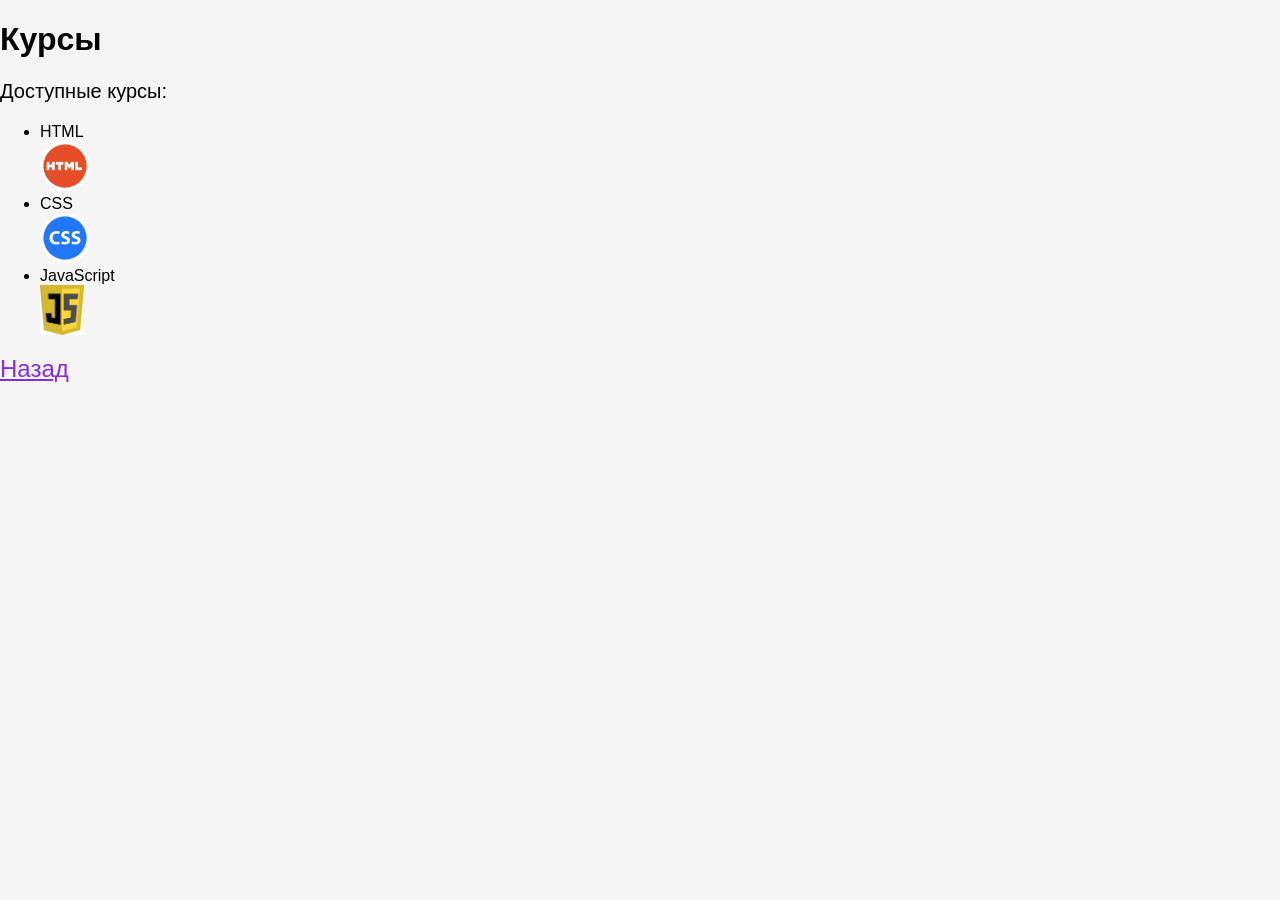
==== about.html @ 2e47bf91 "Add files via upload" ====
<!doctype html>
<html lang="ru">

<head>
    <meta charset="UTF-8">
    <meta name="viewport" content="width=device-width, initial-scale=1.0">
    <link rel="stylesheet" href="./style.css">
    <title>Курсы</title>
</head>

<body>
    <h1>Курсы</h1>
    <p>Доступные курсы:</p>
    <ul>
        <li>HTML</li>
        <img src="img/html.png" alt="HTML" >
        <li>CSS</li>
        <img src="img/css.png" alt="HTML">
        <li>JavaScript</li>
        <img src="img/js.jpg" alt="HTML">
    </ul>
    <a href="./index.html">Назад</a>
</body></html>
---- style.css ----
body {
    margin: 0;
    font-family: Arial, sans-serif;
    background: whitesmoke;
}
 
title { 
    color: #0f172a; 
}

p {
    font-size: 20px;
}

a {
    font-size: 24px;
    color: blueviolet;
}

img {
    height: 50px;
}
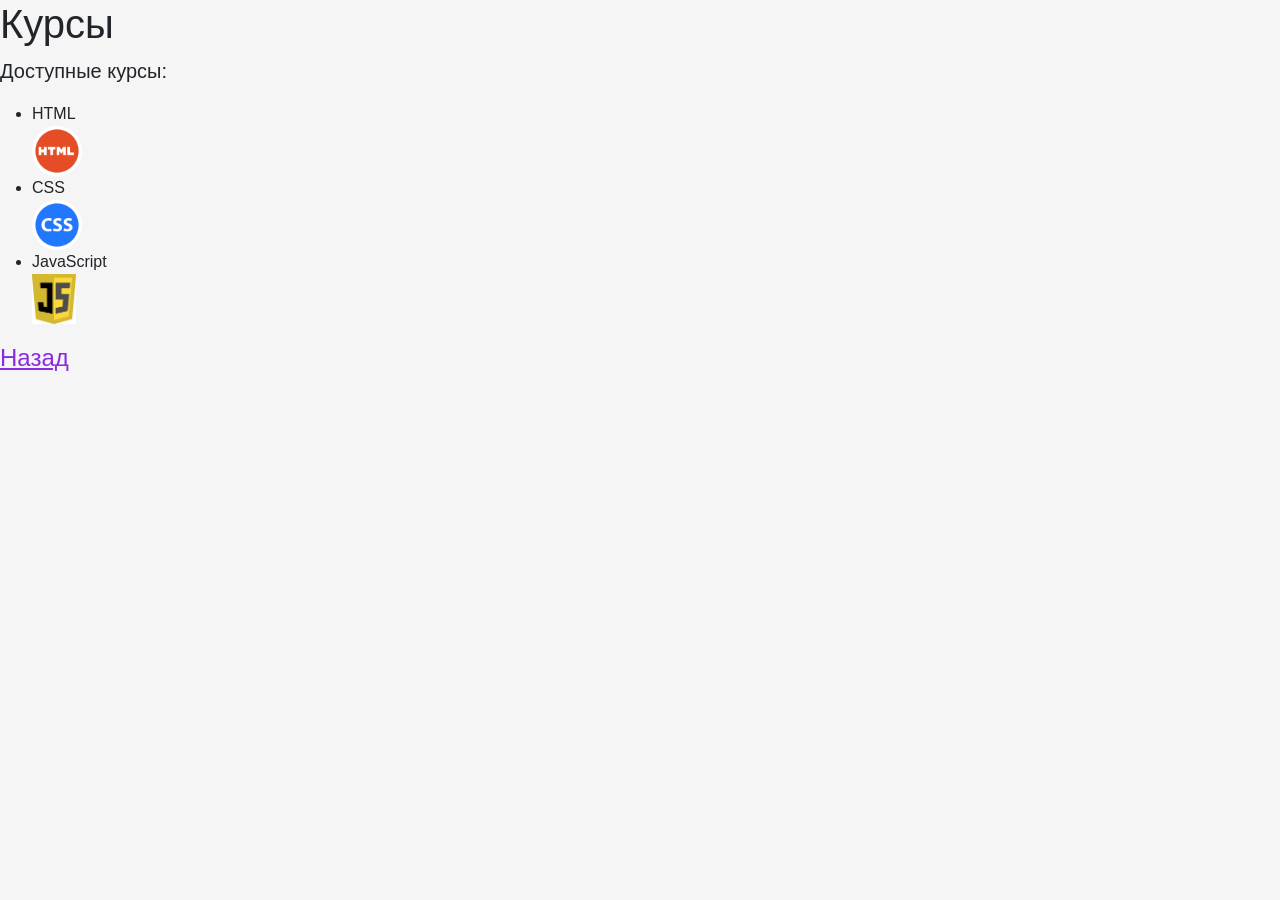
==== commit 13cccee6: "Add jS interactions" ====
--- a/about.html
+++ b/about.html
@@ -4,7 +4,10 @@
 <head>
     <meta charset="UTF-8">
     <meta name="viewport" content="width=device-width, initial-scale=1.0">
+    <link rel="stylesheet" href="https://cdn.jsdelivr.net/npm/bootstrap@5.3.3/dist/css/bootstrap.min.css">
     <link rel="stylesheet" href="./style.css">
+    <script src="https://cdn.jsdelivr.net/npm/bootstrap@5.3.3/dist/js/bootstrap.bundle.min.js"></script>
+    <script src="script.js" defer></script>
     <title>Курсы</title>
 </head>
 
--- a/style.css
+++ b/style.css
@@ -19,4 +19,9 @@
 
 img {
     height: 50px;
-}+}
+
+body.dark-theme {
+    background: #0f172a;
+    color: whitesmoke;
+}
